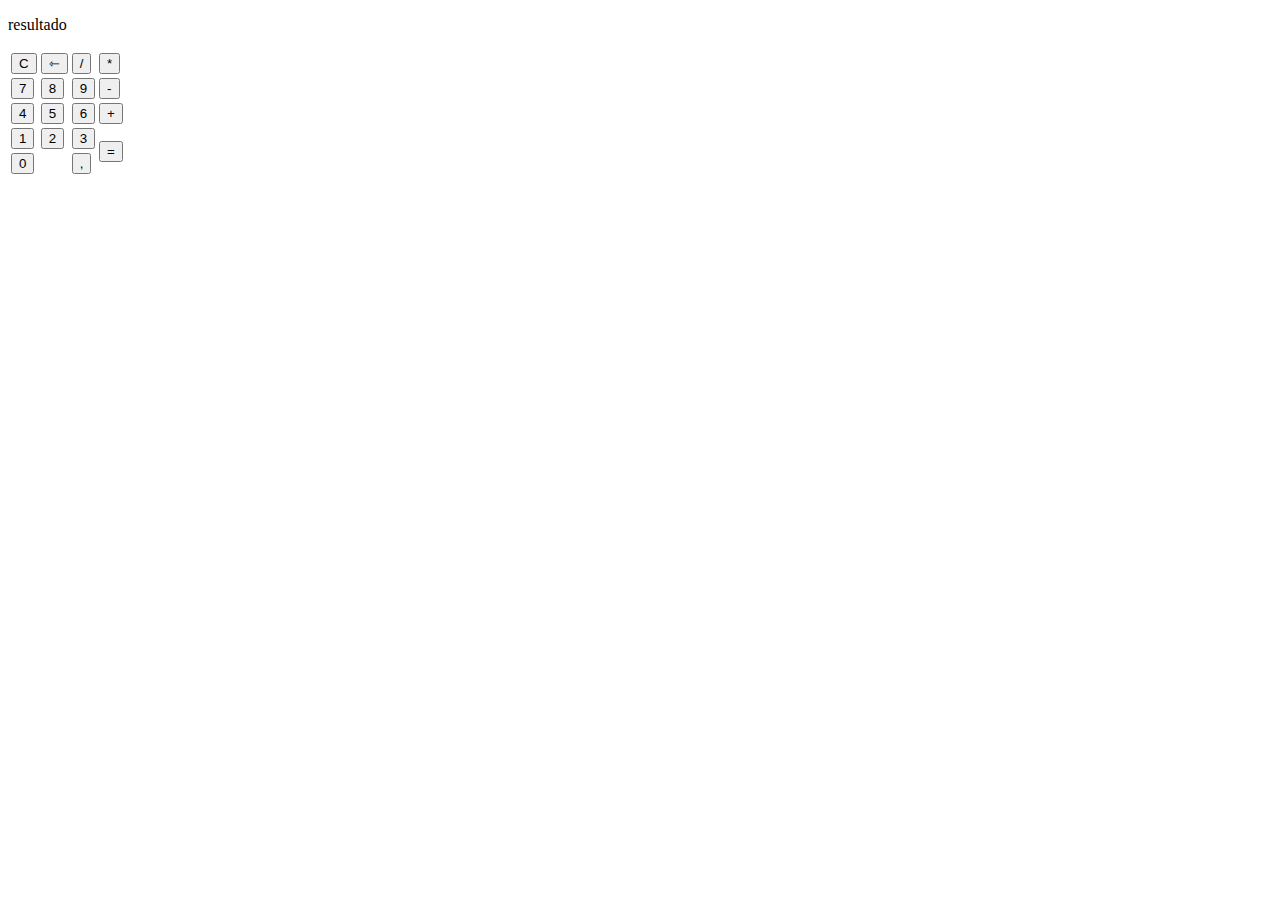
==== Calculadora.html @ f7ea9a28 "Added buttons" ====
<!DOCTYPE html>
<html lang="br">
<head>
    <meta charset="UTF-8">
    <meta name="viewport" content="width=device-width, initial-scale=1.0">
    <link rel="stylesheet" href="stile/style.css">
    <title>Calculadora</title>
</head>
<body>
    <main>
        <p id="Resultado">resultado</p>
        <table>
            <tr>
                <td><button>C</button></td>
                <td><button>&loarr;</button></td>
                <td><button>/</button></td>
                <td><button>*</button></td>
            </tr>
            <tr>
                <td><button>7</button></td>
                <td><button>8</button></td>
                <td><button>9</button></td>
                <td><button>-</button></td>
            </tr>
            <tr>
                <td><button>4</button></td>
                <td><button>5</button></td>
                <td><button>6</button></td>
                <td><button>+</button></td>
            </tr>
            <tr>
                <td><button>1</button></td>
                <td><button>2</button></td>
                <td><button>3</button></td>
                <td rowspan="2"><button>=</button></td>
            </tr>
            <tr>
                <td colspan="2"><button>0</button></td>
                <td><button>,</button></td>
            </tr>
        </table>
    </main>
</body>
</html>
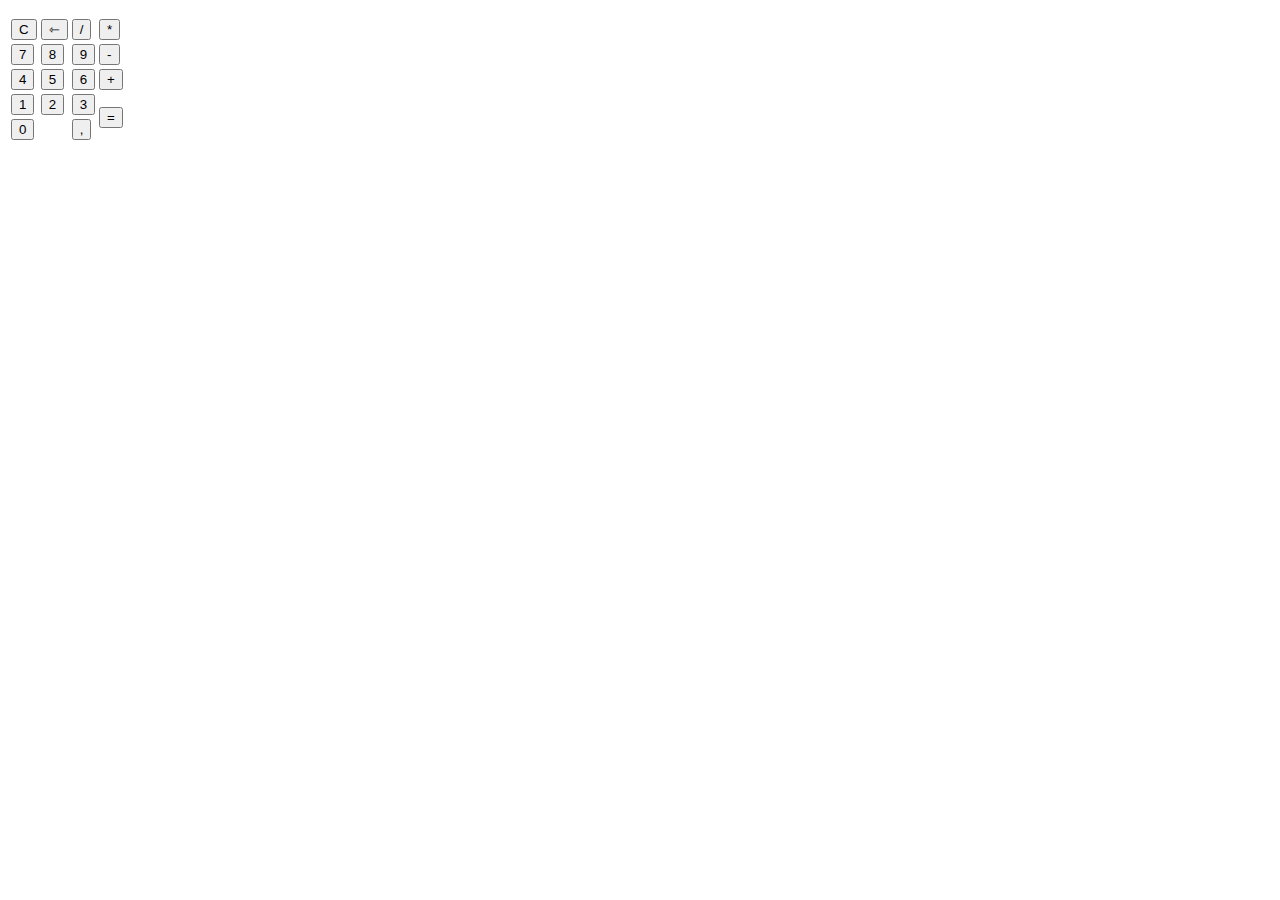
==== commit 351d1834: "Added buttons" ====
--- a/Calculadora.html
+++ b/Calculadora.html
@@ -3,42 +3,49 @@
 <head>
     <meta charset="UTF-8">
     <meta name="viewport" content="width=device-width, initial-scale=1.0">
-    <link rel="stylesheet" href="stile/style.css">
+    <link rel="stylesheet" href="style/style.css">
     <title>Calculadora</title>
 </head>
 <body>
-    <main>
-        <p id="Resultado">resultado</p>
-        <table>
-            <tr>
-                <td><button>C</button></td>
-                <td><button>&loarr;</button></td>
-                <td><button>/</button></td>
-                <td><button>*</button></td>
-            </tr>
-            <tr>
-                <td><button>7</button></td>
-                <td><button>8</button></td>
-                <td><button>9</button></td>
-                <td><button>-</button></td>
-            </tr>
-            <tr>
-                <td><button>4</button></td>
-                <td><button>5</button></td>
-                <td><button>6</button></td>
-                <td><button>+</button></td>
-            </tr>
-            <tr>
-                <td><button>1</button></td>
-                <td><button>2</button></td>
-                <td><button>3</button></td>
-                <td rowspan="2"><button>=</button></td>
-            </tr>
-            <tr>
-                <td colspan="2"><button>0</button></td>
-                <td><button>,</button></td>
-            </tr>
-        </table>
-    </main>
+    <div id="Fundo">
+        <main id="Calculadora">
+            <p id="Resultado"></p>
+            <table>
+                <tr>
+                    <td><button>C</button></td>
+                    <td><button>&loarr;</button></td>
+                    <td><button>/</button></td>
+                    <td><button>*</button></td>
+                </tr>
+                <tr>
+                    <td><button onclick="insert ('7')">7</button></td>
+                    <td><button onclick="insert ('8')">8</button></td>
+                    <td><button onclick="insert ('9')">9</button></td>
+                    <td><button>-</button></td>
+                </tr>
+                <tr>
+                    <td><button onclick="insert ('4')">4</button></td>
+                    <td><button onclick="insert ('5')">5</button></td>
+                    <td><button onclick="insert ('6')">6</button></td>
+                    <td><button>+</button></td>
+                </tr>
+                <tr>
+                    <td><button onclick="insert ('1')">1</button></td>
+                    <td><button onclick="insert ('2')">2</button></td>
+                    <td><button onclick="insert ('3')">3</button></td>
+                    <td rowspan="2"><button id="ButtonE">=</button></td>
+                </tr>
+                <tr>
+                    <td colspan="2"><button id="Button0"  onclick="insert ('0')">0</button></td>
+                    <td><button>,</button></td>
+                </tr>
+            </table>
+        </main>
+    </div>
+    <script>
+        function insert(num) {
+            document.getElementById('Resultado').innerHTML=num;
+        }
+    </script>
 </body>
 </html>